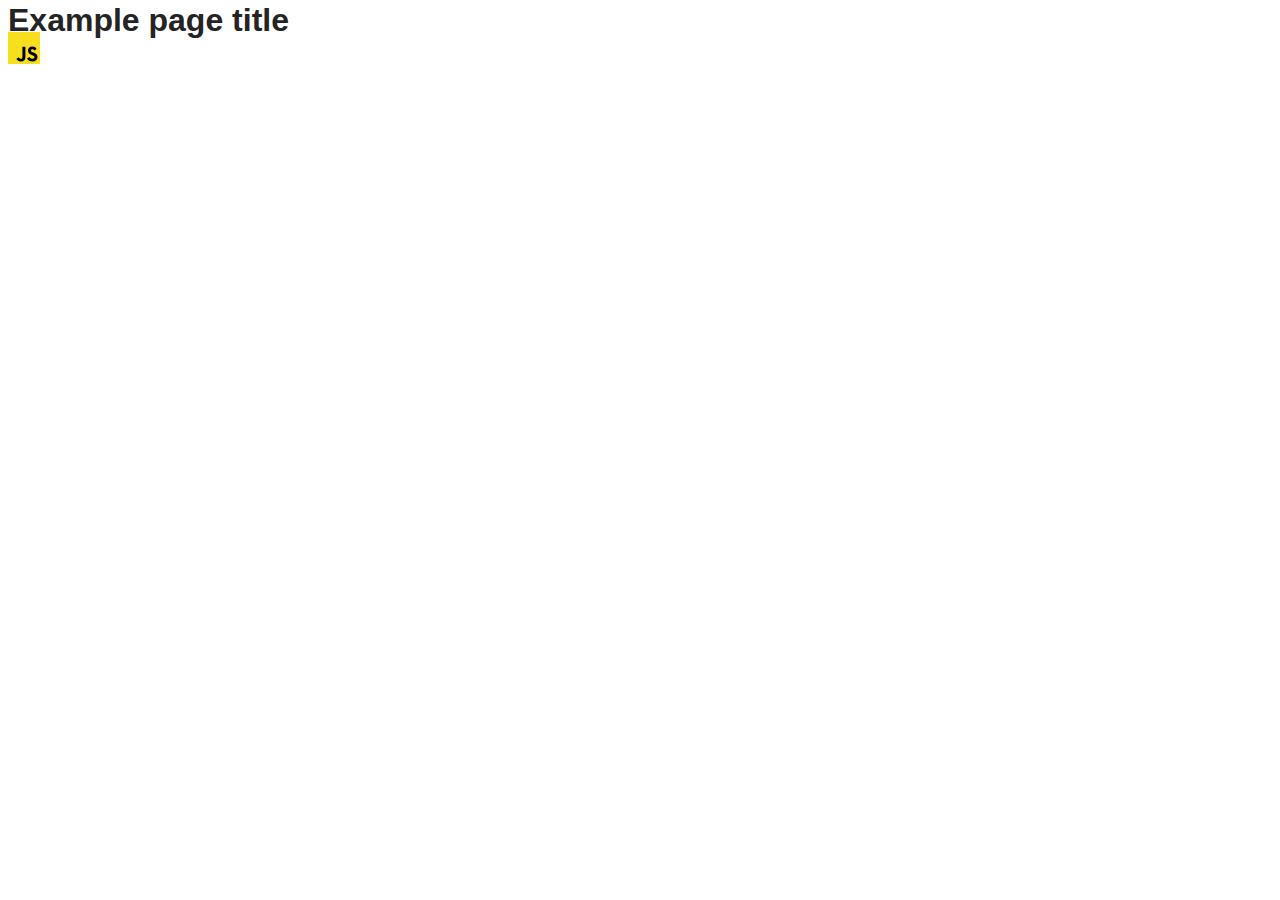
==== src/index.html @ 907679e2 "Initial commit" ====
<!DOCTYPE html>
<html lang="en">
  <head>
    <meta charset="UTF-8" />
    <link rel="icon" type="image/svg+xml" href="/favicon.svg" />
    <meta name="viewport" content="width=device-width, initial-scale=1.0" />
    <title>Vanilla App Template</title>
    <link rel="stylesheet" href="./css/styles.css" />
  </head>
  <body>
    <load ="partials/header.html" />

    <section>
      <h1>Example page title</h1>
      <!-- Path to images as from index.html file -->
      <img src="./img/javascript.svg" alt="" />
    </section>

    <!-- Loads the specified .html file -->
    <load ="partials/vite-promo.html" />

    <script type="module" src="./main.js"></script>
  </body>
</html>
---- src/css/styles.css ----
/**
  |============================
  | include css partials with
  | default @import url()
  |============================
*/
@import url('./reset.css');
@import url('./vite-promo.css');
@import url('./header.css');

:root {
  font-family: Inter, Avenir, Helvetica, Arial, sans-serif;
  font-size: 16px;
  line-height: 24px;
  font-weight: 400;

  color: #242424;
  background-color: rgba(255, 255, 255, 0.87);

  font-synthesis: none;
  text-rendering: optimizeLegibility;
  -webkit-font-smoothing: antialiased;
  -moz-osx-font-smoothing: grayscale;
  -webkit-text-size-adjust: 100%;
}
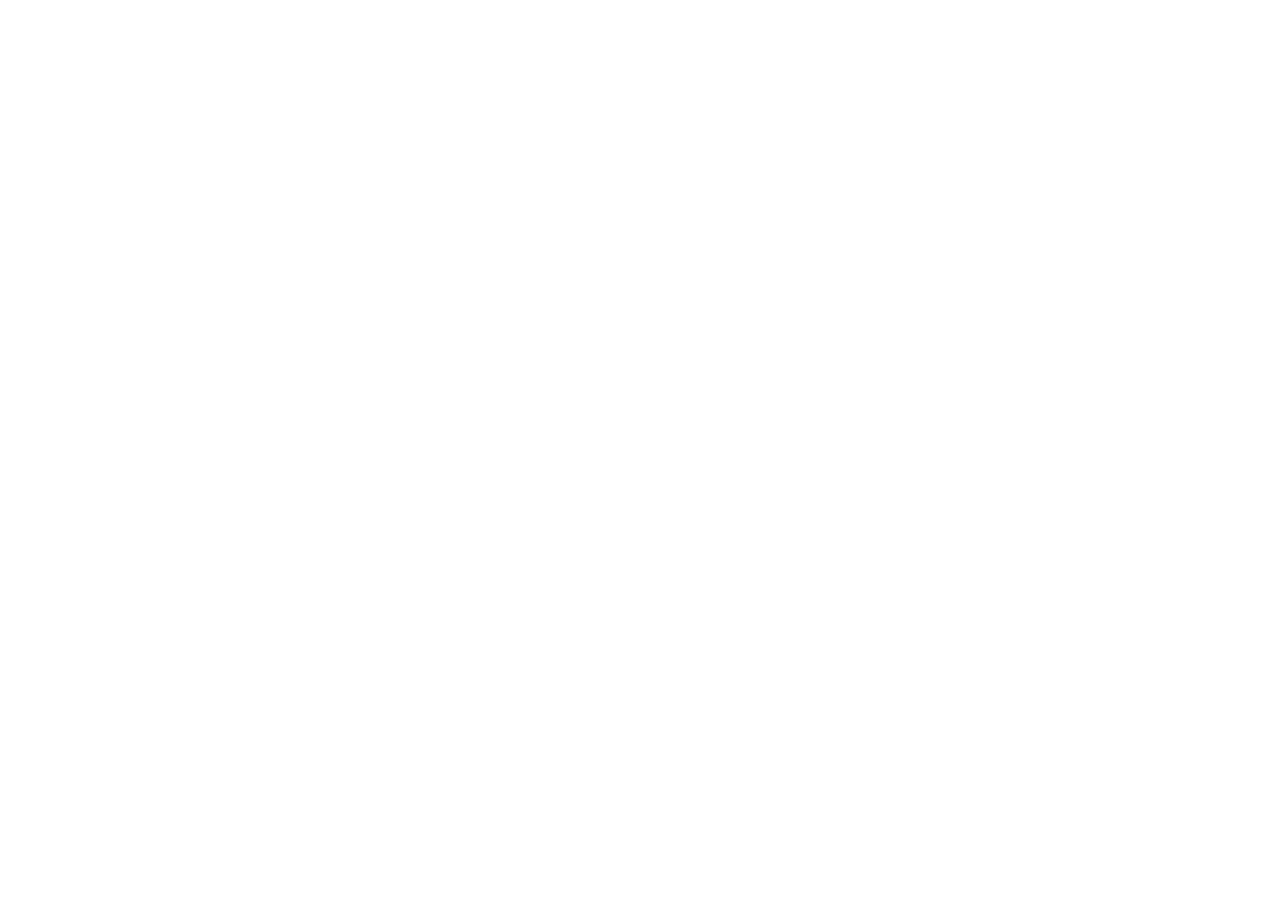
==== commit bb8a6e42: "structure created" ====
--- a/src/index.html
+++ b/src/index.html
@@ -5,20 +5,8 @@
     <link rel="icon" type="image/svg+xml" href="/favicon.svg" />
     <meta name="viewport" content="width=device-width, initial-scale=1.0" />
     <title>Vanilla App Template</title>
-    <link rel="stylesheet" href="./css/styles.css" />
   </head>
   <body>
-    <load ="partials/header.html" />
-
-    <section>
-      <h1>Example page title</h1>
-      <!-- Path to images as from index.html file -->
-      <img src="./img/javascript.svg" alt="" />
-    </section>
-
-    <!-- Loads the specified .html file -->
-    <load ="partials/vite-promo.html" />
-
     <script type="module" src="./main.js"></script>
   </body>
 </html>
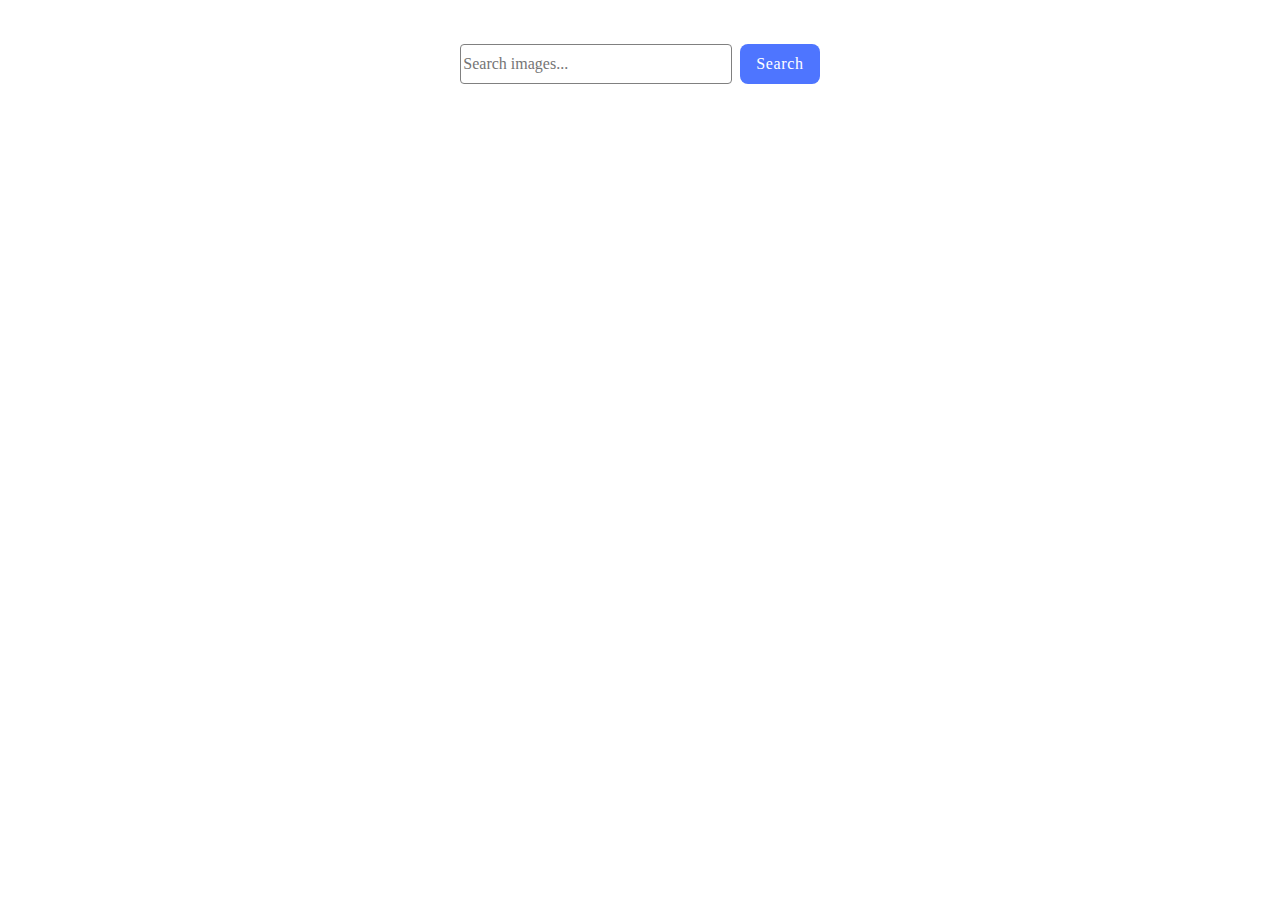
==== commit 3dc02011: "fetch" ====
--- a/src/index.html
+++ b/src/index.html
@@ -4,9 +4,22 @@
     <meta charset="UTF-8" />
     <link rel="icon" type="image/svg+xml" href="/favicon.svg" />
     <meta name="viewport" content="width=device-width, initial-scale=1.0" />
-    <title>Vanilla App Template</title>
+    <link rel="stylesheet" href="./css/styles.css" />
+    <title>JS 11 HW</title>
   </head>
   <body>
+    <div class="container">
+      <form class="form" autocomplete="off">
+        <input
+          class="search-input"
+          name="search"
+          type="text"
+          placeholder="Search images..."
+        />
+        <button class="submit-btn" type="submit">Search</button>
+      </form>
+    </div>
+
     <script type="module" src="./main.js"></script>
   </body>
 </html>
--- a/src/css/styles.css
+++ b/src/css/styles.css
@@ -0,0 +1,60 @@
+* {
+  box-sizing: border-box;
+  font-family: Montserrat;
+  font-size: 16px;
+}
+
+body {
+  padding: 0 16px;
+}
+
+.container {
+  max-width: 1440px;
+  margin: 0 auto;
+  padding-top: 36px;
+}
+
+.form {
+  display: flex;
+  gap: 8px;
+  justify-content: center;
+}
+
+.search-input {
+  width: 272px;
+  height: 40px;
+  border-radius: 4px;
+  border: 1px solid #808080;
+  transition: border 250ms cubic-bezier(0.075, 0.82, 0.165, 1);
+}
+
+.search-input:hover {
+  border: 1px solid #000;
+}
+
+.search-input:active {
+  border: 1px solid #4e75ff;
+}
+
+.submit-btn {
+  color: #fff;
+  font-style: normal;
+  font-weight: 500;
+  line-height: 1.5;
+  letter-spacing: 0.04em;
+
+  display: flex;
+  padding: 8px 16px;
+  justify-content: center;
+  align-items: center;
+
+  border-radius: 8px;
+  background: #4e75ff;
+  cursor: pointer;
+  border: none;
+  transition: backbround 250ms cubic-bezier(0.075, 0.82, 0.165, 1);
+}
+
+.submit-btn:hover {
+  background: #6c8cff;
+}
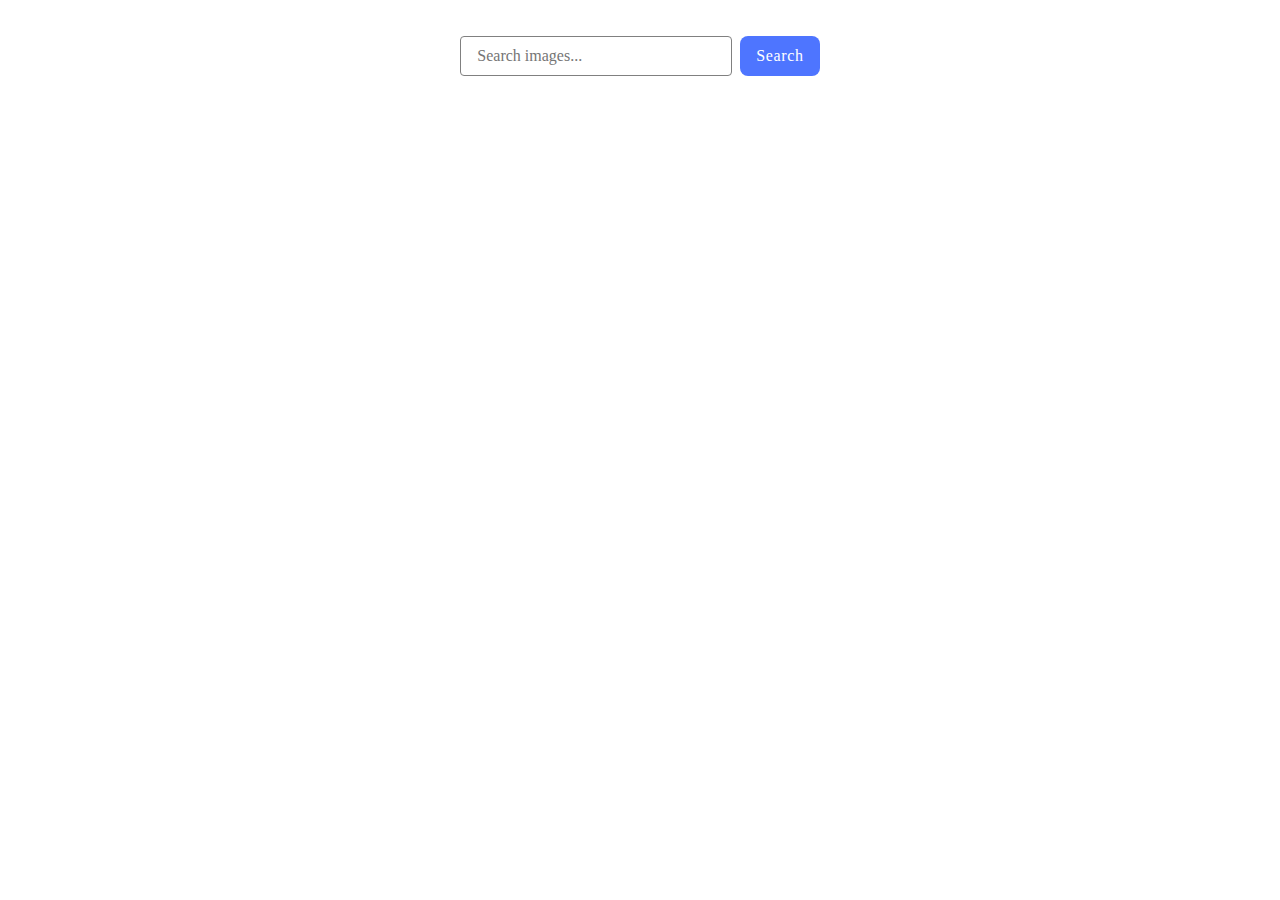
==== commit f87d1abe: "markup" ====
--- a/src/index.html
+++ b/src/index.html
@@ -20,6 +20,8 @@
       </form>
     </div>
 
+    <ul id="images"></ul>
+
     <script type="module" src="./main.js"></script>
   </body>
 </html>
--- a/src/css/styles.css
+++ b/src/css/styles.css
@@ -2,10 +2,21 @@
   box-sizing: border-box;
   font-family: Montserrat;
   font-size: 16px;
+  margin: 0;
 }
 
 body {
   padding: 0 16px;
+}
+
+img {
+  display: block;
+  max-width: 100%;
+}
+
+ul {
+  list-style: none;
+  padding-left: 0;
 }
 
 .container {
@@ -26,6 +37,7 @@
   border-radius: 4px;
   border: 1px solid #808080;
   transition: border 250ms cubic-bezier(0.075, 0.82, 0.165, 1);
+  padding: 8px 16px;
 }
 
 .search-input:hover {
@@ -58,3 +70,60 @@
 .submit-btn:hover {
   background: #6c8cff;
 }
+
+.iziToast-wrapper.iziToast-wrapper-topRight .search-404 {
+  color: #fafafb;
+  font-family: Montserrat;
+  font-size: 16px;
+  font-style: normal;
+  font-weight: 400;
+  line-height: 24px; /* 150% */
+  letter-spacing: 0.5px;
+  padding: 20px;
+  width: 432px;
+}
+
+.iziToast-texts .iziToast-message.slideIn {
+  width: 322px;
+}
+
+#images {
+  display: flex;
+  gap: 24px;
+  flex-wrap: wrap;
+  justify-content: center;
+  margin-top: 32px;
+}
+
+.image-details-container {
+  display: flex;
+  justify-content: center;
+  align-items: center;
+  gap: 32px;
+}
+
+.images-image {
+  max-width: 360px;
+  border: 1px solid #808080;
+}
+
+.image-heading {
+  color: #2e2f42;
+  font-family: Montserrat;
+  font-size: 12px;
+  font-style: normal;
+  font-weight: 600;
+  line-height: 1.33;
+  letter-spacing: 0.04em;
+  margin-top: 4px;
+}
+
+.image-details-container {
+  color: #2e2f42;
+  font-family: Montserrat;
+  font-size: 12px;
+  font-style: normal;
+  line-height: 2;
+  letter-spacing: 0.04em;
+  height: 48px;
+}
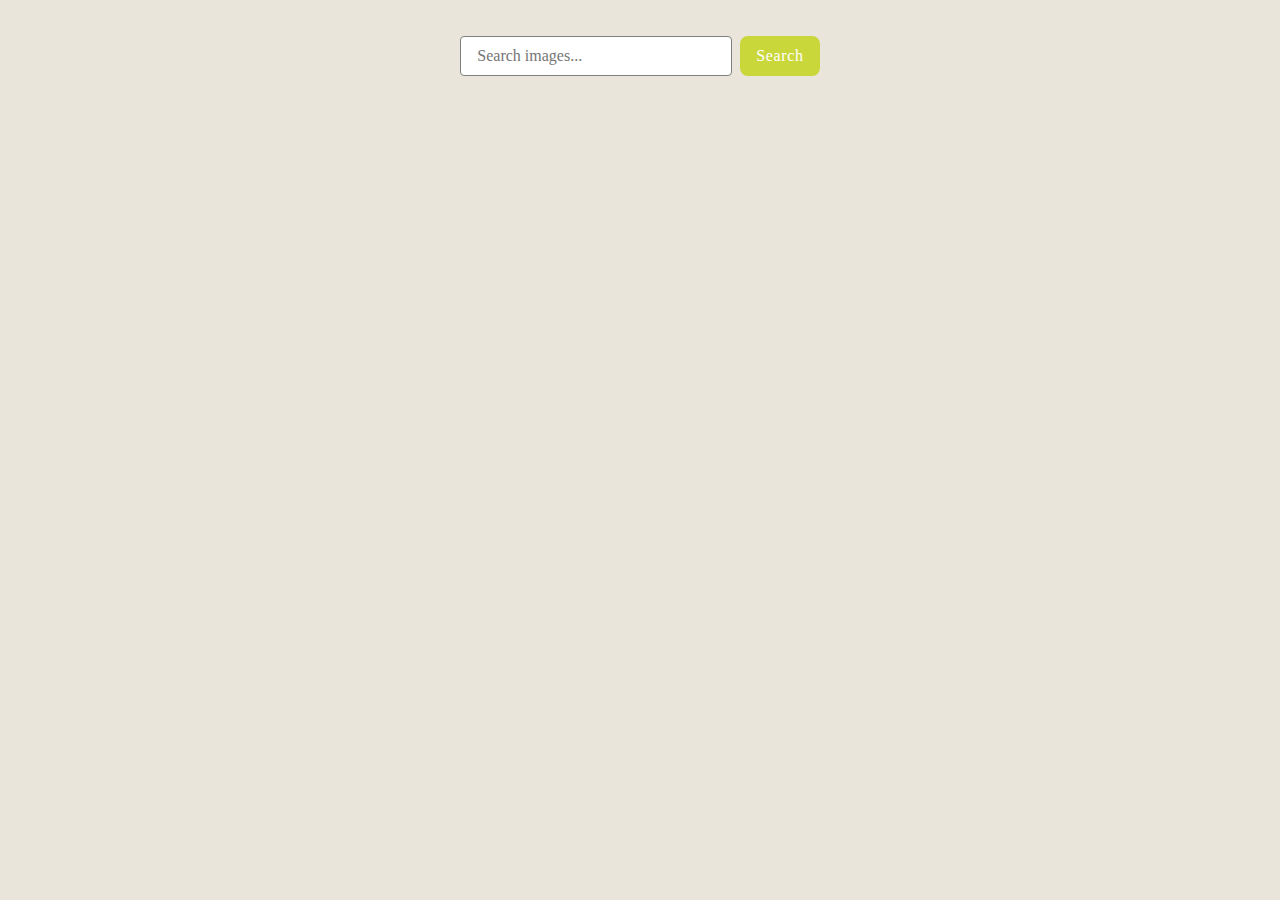
==== commit ac34c175: "loader" ====
--- a/src/index.html
+++ b/src/index.html
@@ -19,7 +19,7 @@
         <button class="submit-btn" type="submit">Search</button>
       </form>
     </div>
-
+    <div class="loader"></div>
     <ul id="images"></ul>
 
     <script type="module" src="./main.js"></script>
--- a/src/css/styles.css
+++ b/src/css/styles.css
@@ -7,6 +7,7 @@
 
 body {
   padding: 0 16px;
+  background: rgb(234 229 218);
 }
 
 img {
@@ -49,7 +50,7 @@
 }
 
 .submit-btn {
-  color: #fff;
+  color: #ffffff;
   font-style: normal;
   font-weight: 500;
   line-height: 1.5;
@@ -61,14 +62,14 @@
   align-items: center;
 
   border-radius: 8px;
-  background: #4e75ff;
+  background: #cad73b;
   cursor: pointer;
   border: none;
   transition: backbround 250ms cubic-bezier(0.075, 0.82, 0.165, 1);
 }
 
 .submit-btn:hover {
-  background: #6c8cff;
+  background: #b4bf36;
 }
 
 .iziToast-wrapper.iziToast-wrapper-topRight .search-404 {
@@ -100,30 +101,71 @@
   justify-content: center;
   align-items: center;
   gap: 32px;
+  margin-top: 4px;
 }
 
 .images-image {
   max-width: 360px;
   border: 1px solid #808080;
+  display: flex;
+  flex-direction: column;
+  justify-content: space-between;
 }
 
 .image-heading {
   color: #2e2f42;
   font-family: Montserrat;
-  font-size: 12px;
-  font-style: normal;
+  font-size: 17px;
   font-weight: 600;
-  line-height: 1.33;
-  letter-spacing: 0.04em;
-  margin-top: 4px;
+  line-height: 16px;
+  letter-spacing: 0.48px;
 }
 
-.image-details-container {
+.image-description {
   color: #2e2f42;
   font-family: Montserrat;
-  font-size: 12px;
-  font-style: normal;
+  font-size: 15px;
   line-height: 2;
   letter-spacing: 0.04em;
-  height: 48px;
+  text-align: center;
 }
+
+.loader {
+  width: fit-content;
+  font-weight: bold;
+  font-family: monospace;
+  font-size: 30px;
+  background: radial-gradient(circle closest-side, #cad73b 94%, #0000)
+    right/calc(200% - 1em) 100%;
+  animation: l24 1s infinite alternate linear;
+
+  margin: 0 auto;
+  margin-top: 50px;
+  display: none;
+}
+.loader::before {
+  content: 'Loading...';
+  line-height: 1em;
+  color: #0000;
+  background: inherit;
+  background-image: radial-gradient(circle closest-side, #fff 94%, #000);
+  -webkit-background-clip: text;
+  background-clip: text;
+}
+
+@keyframes l24 {
+  100% {
+    background-position: left;
+  }
+}
+
+.simple-lightbox {
+  background: rgba(149, 141, 115, 0.785);
+}
+
+.simple-lightbox .sl-navigation .sl-prev,
+.simple-lightbox .sl-navigation .sl-next,
+.simple-lightbox div.sl-counter,
+.simple-lightbox button.sl-close {
+  color: #fff;
+}
